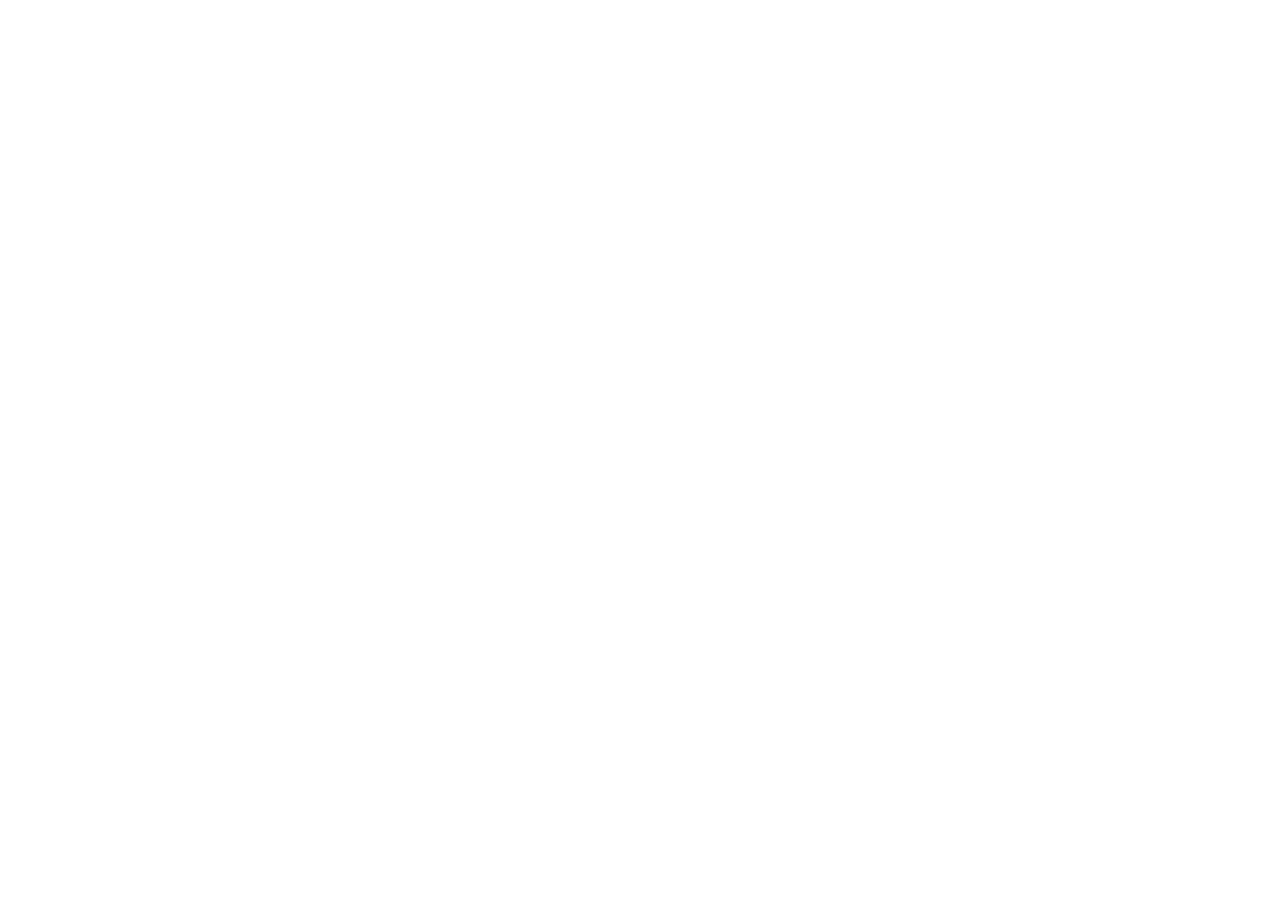
==== example/ex04.html @ 4c27dec6 "2211032001" ====
<!DOCTYPE html>
<html lang="en">
<head>
    <meta charset="UTF-8">
    <meta http-equiv="X-UA-Compatible" content="IE=edge">
    <meta name="viewport" content="width=device-width, initial-scale=1.0">
    <title>첫 번째 강의 예제</title>
</head>
<body>
    
</body>
</html>
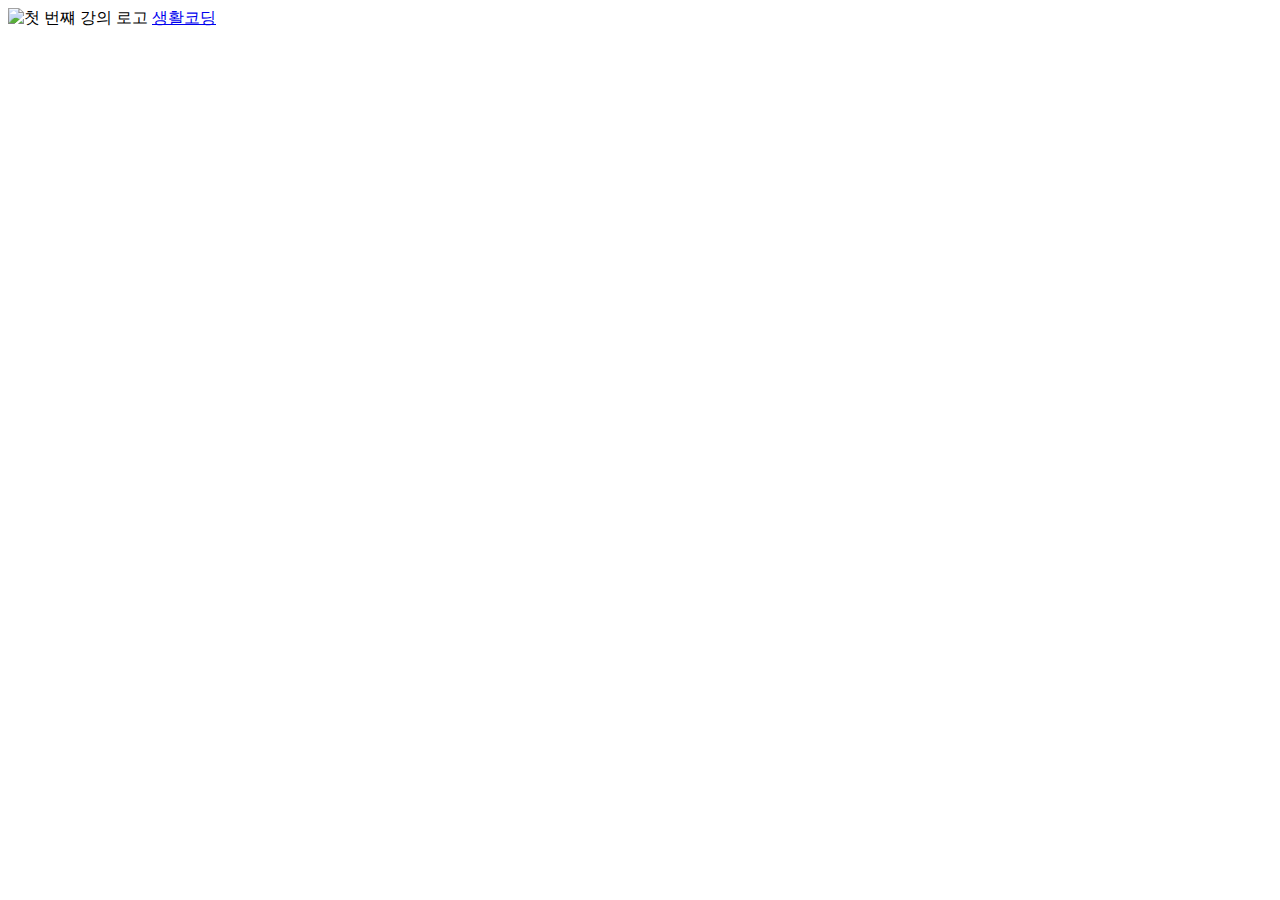
==== commit f14c7158: "2211032227" ====
--- a/example/ex04.html
+++ b/example/ex04.html
@@ -1,12 +1,17 @@
 <!DOCTYPE html>
 <html lang="en">
+
 <head>
     <meta charset="UTF-8">
     <meta http-equiv="X-UA-Compatible" content="IE=edge">
     <meta name="viewport" content="width=device-width, initial-scale=1.0">
     <title>첫 번째 강의 예제</title>
 </head>
+
 <body>
-    
+    <img alt="첫 번쨰 강의 로고"
+        src="https://w.namu.la/s/6f8695350c52d8a6f07a30787fdd07ed65e77e010c16732832924d0effa75207dccdd972b8c7f5b9e7077c006e48cadde42f66172c11432a3c92e4407b4fcfdcb6fff1f9720ffe478acdd84c76cc2bd2228c66e0170c92eba702c926b0fbf7e4" />
+    <a href="https://opentutorials.org/course/1">생활코딩</a>
 </body>
+
 </html>